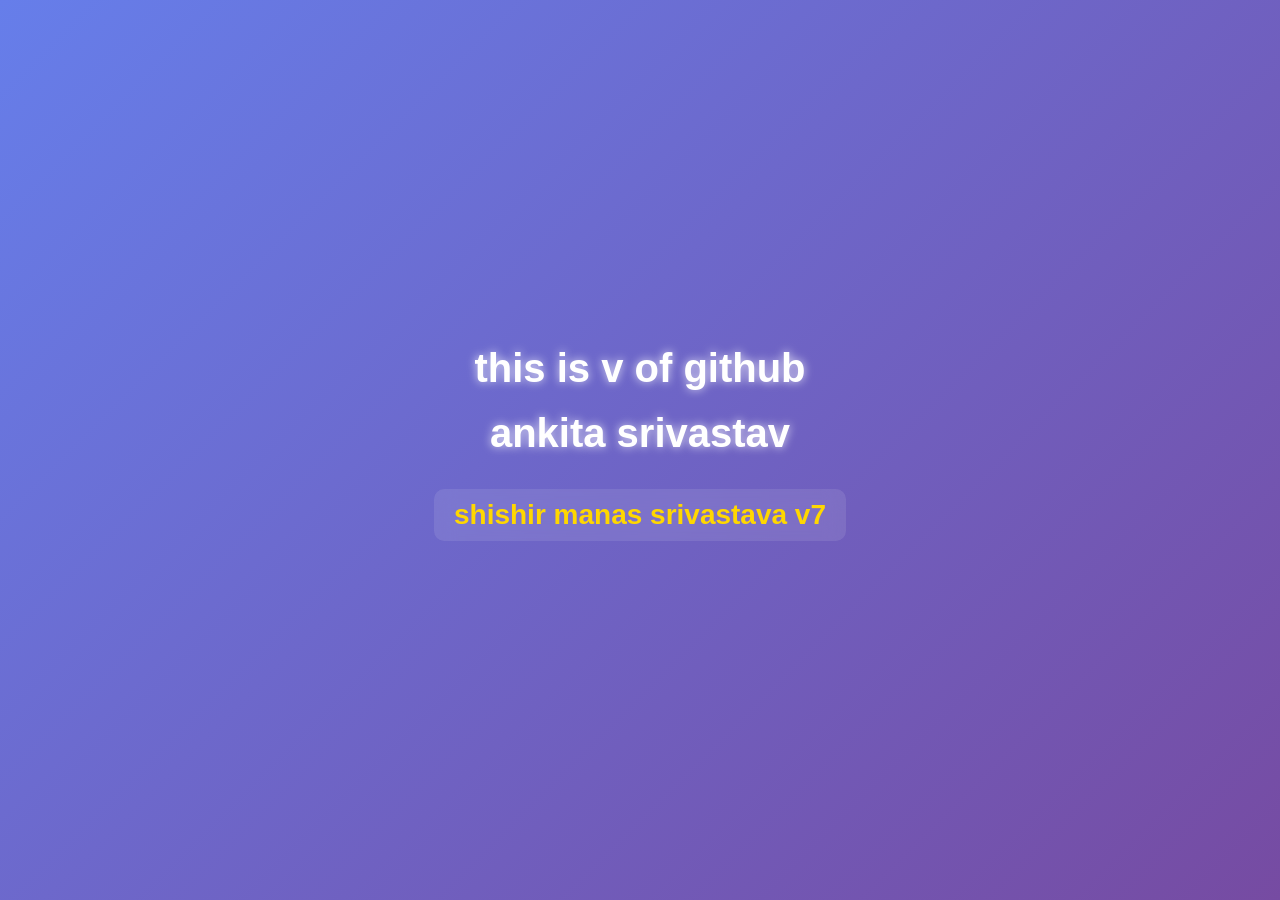
==== index.html @ 765e0f83 "same version" ====
<!DOCTYPE html>
<html lang="en">
<head>
    <meta charset="UTF-8">
    <meta name="viewport" content="width=device-width, initial-scale=1.0">
    
    <link rel="stylesheet" href="style.css">
    
    <title>Document</title>
</head>
<body>

    <h1>this is v of github</h1>
    <h1>ankita srivastav</h1>
    <h2>shishir manas srivastava v7</h2>

</body>
</html>
---- style.css ----
/* Full page background */
body {
    margin: 0;
    padding: 0;
    font-family: 'Poppins', sans-serif;

    /* Gradient background */
    background: linear-gradient(135deg, #667eea, #764ba2);

    /* Center content */
    display: flex;
    flex-direction: column;
    justify-content: center;
    align-items: center;
    height: 100vh;
}

/* Main heading */
h1 {
    color: white;
    font-size: 40px;
    margin: 10px;

    /* Glow effect */
    text-shadow: 0 0 10px rgba(255,255,255,0.8);

    /* Animation */
    animation: fadeIn 2s ease-in-out;
}

/* Sub heading */
h2 {
    color: #ffd700;
    font-size: 28px;

    background: rgba(255, 255, 255, 0.1);
    padding: 10px 20px;
    border-radius: 10px;

    backdrop-filter: blur(10px);
}

/* Animation */
@keyframes fadeIn {
    from {
        opacity: 0;
        transform: translateY(30px);
    }
    to {
        opacity: 1;
        transform: translateY(0);
    }
}
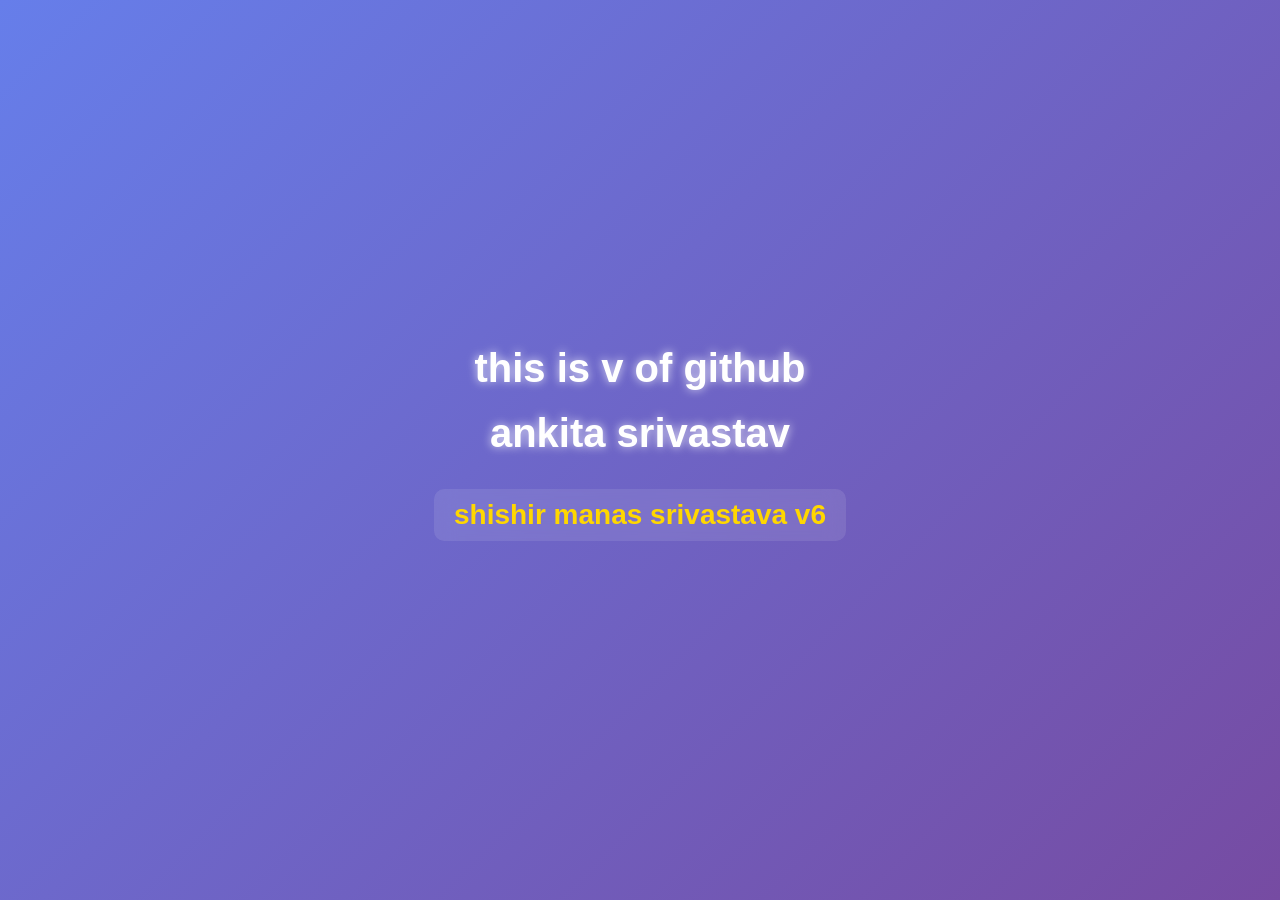
==== commit 08893fc8: "latest 2 ver" ====
--- a/index.html
+++ b/index.html
@@ -12,7 +12,7 @@
 
     <h1>this is v of github</h1>
     <h1>ankita srivastav</h1>
-    <h2>shishir manas srivastava v7</h2>
+    <h2>shishir manas srivastava v6</h2>
 
 </body>
 </html>
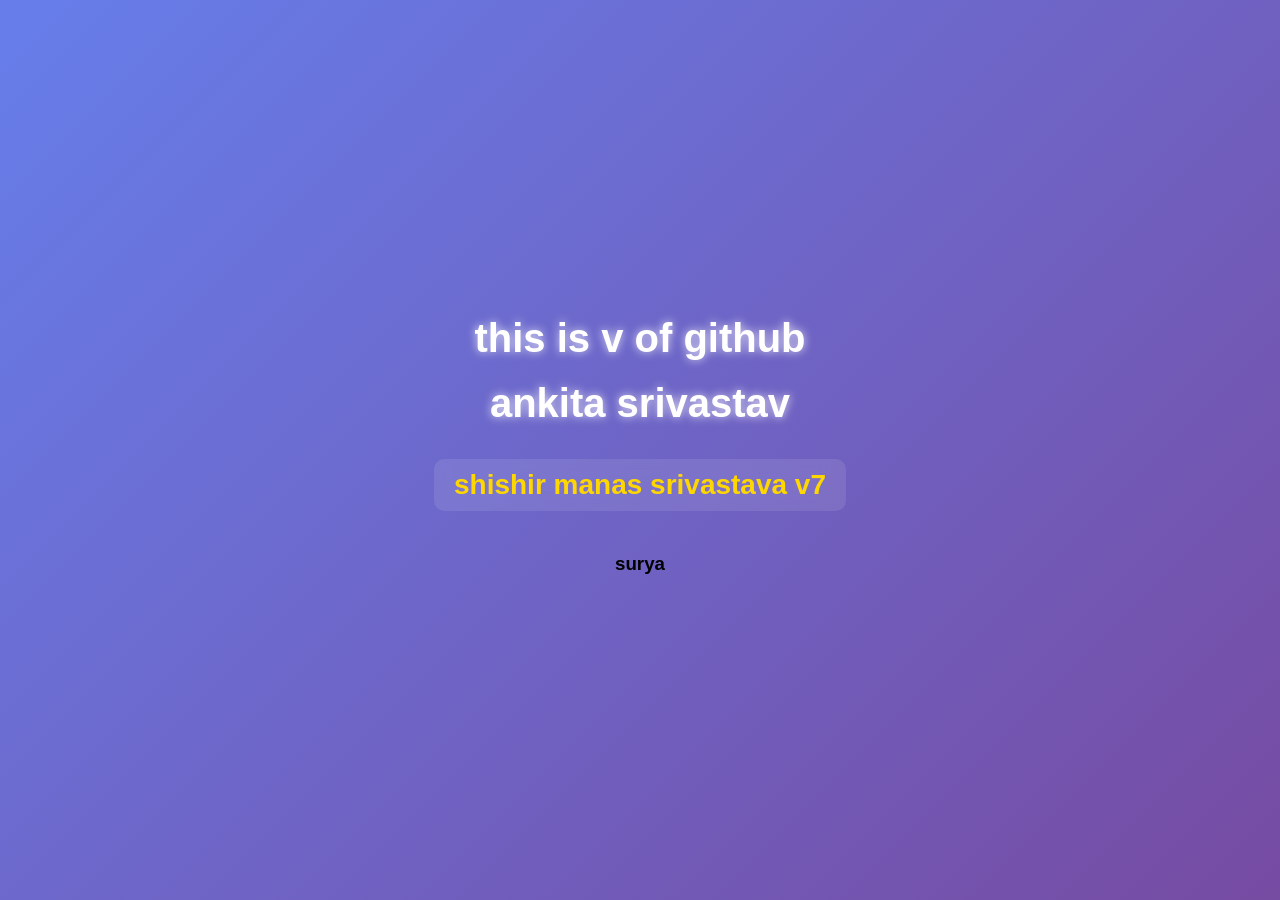
==== commit 11a867e7: "version 3" ====
--- a/index.html
+++ b/index.html
@@ -12,7 +12,8 @@
 
     <h1>this is v of github</h1>
     <h1>ankita srivastav</h1>
-    <h2>shishir manas srivastava v6</h2>
+    <h2>shishir manas srivastava v7</h2>
+    <h3>surya</h3>
 
 </body>
 </html>
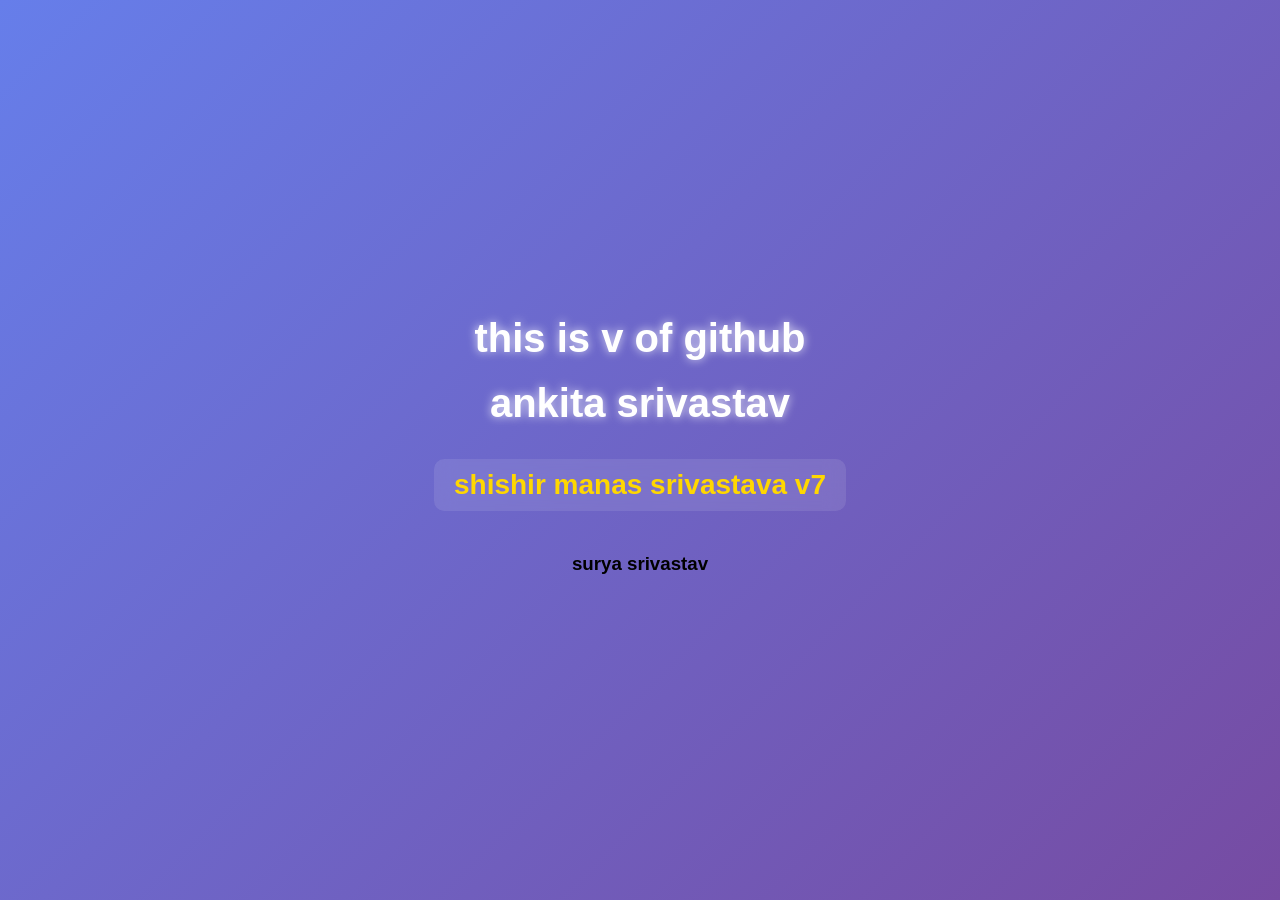
==== commit 3617c7a9: "version3" ====
--- a/index.html
+++ b/index.html
@@ -13,7 +13,7 @@
     <h1>this is v of github</h1>
     <h1>ankita srivastav</h1>
     <h2>shishir manas srivastava v7</h2>
-    <h3>surya</h3>
+    <h3>surya srivastav</h3>
 
 </body>
 </html>
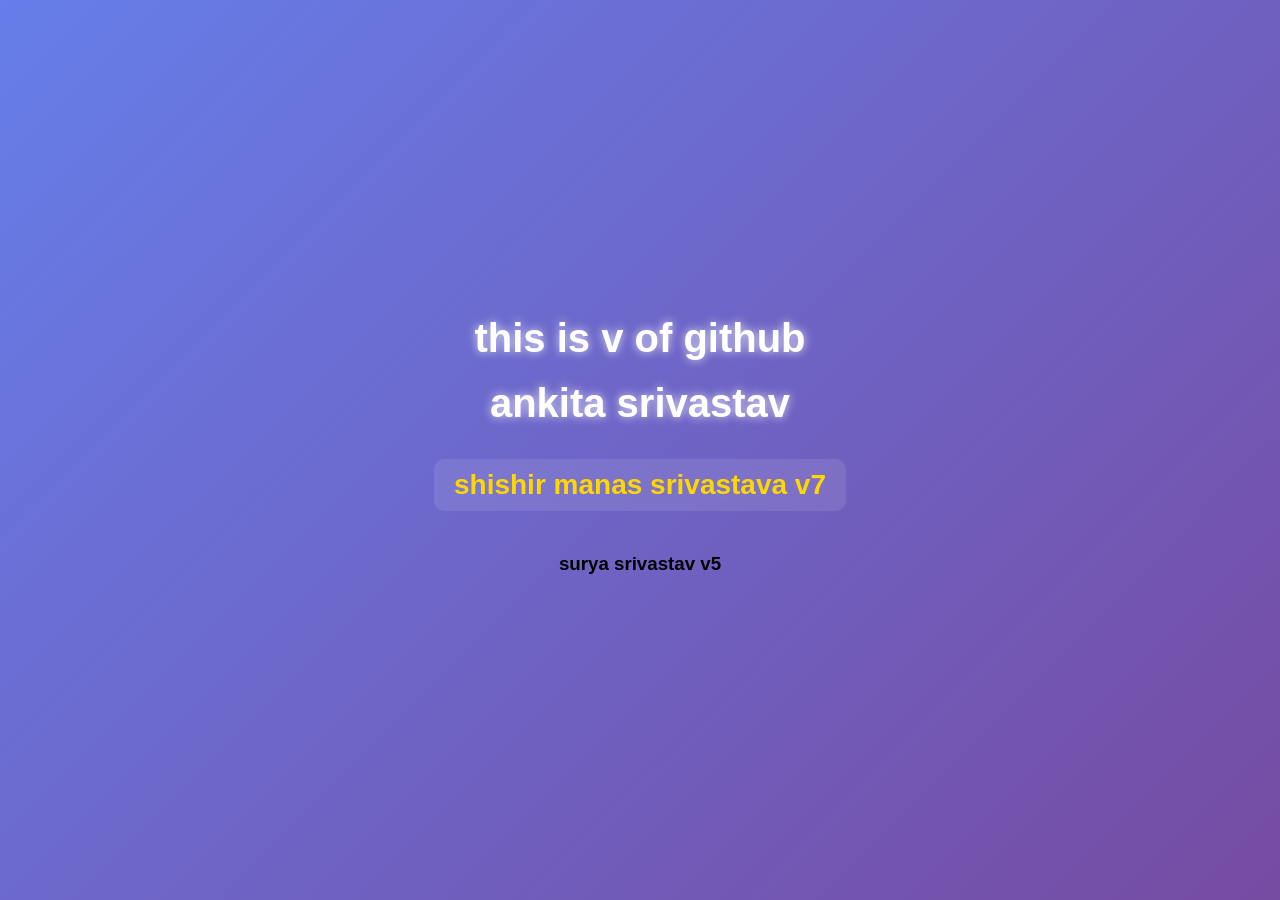
==== commit 0510ad1b: "merge" ====
--- a/index.html
+++ b/index.html
@@ -13,7 +13,7 @@
     <h1>this is v of github</h1>
     <h1>ankita srivastav</h1>
     <h2>shishir manas srivastava v7</h2>
-    <h3>surya srivastav</h3>
+    <h3>surya srivastav v5</h3>
 
 </body>
 </html>
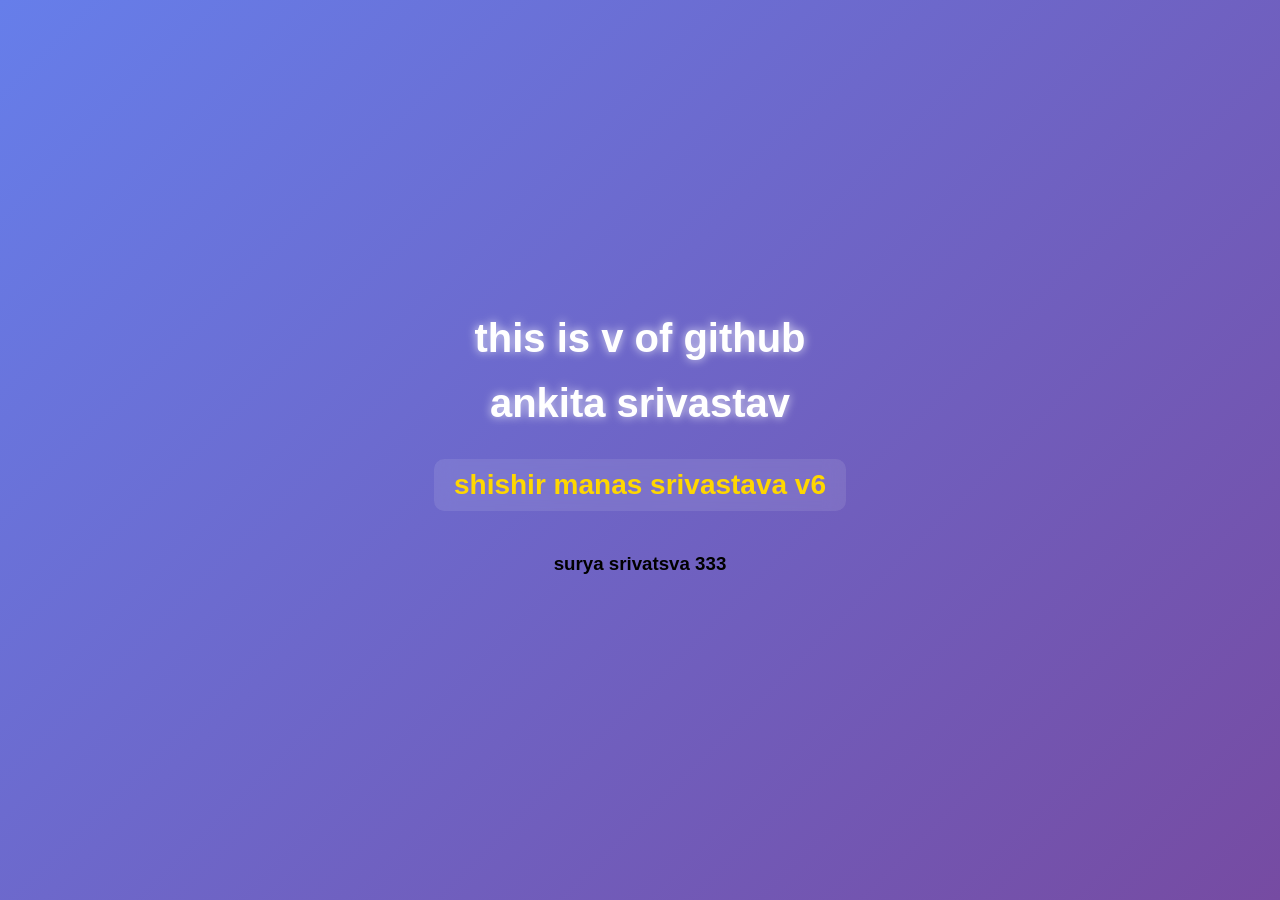
==== commit c1e40f44: "merge" ====
--- a/index.html
+++ b/index.html
@@ -12,8 +12,8 @@
 
     <h1>this is v of github</h1>
     <h1>ankita srivastav</h1>
-    <h2>shishir manas srivastava v7</h2>
-    <h3>surya srivastav v5</h3>
+    <h2>shishir manas srivastava v6</h2>
+    <h3>surya srivatsva 333</h3>
 
 </body>
 </html>
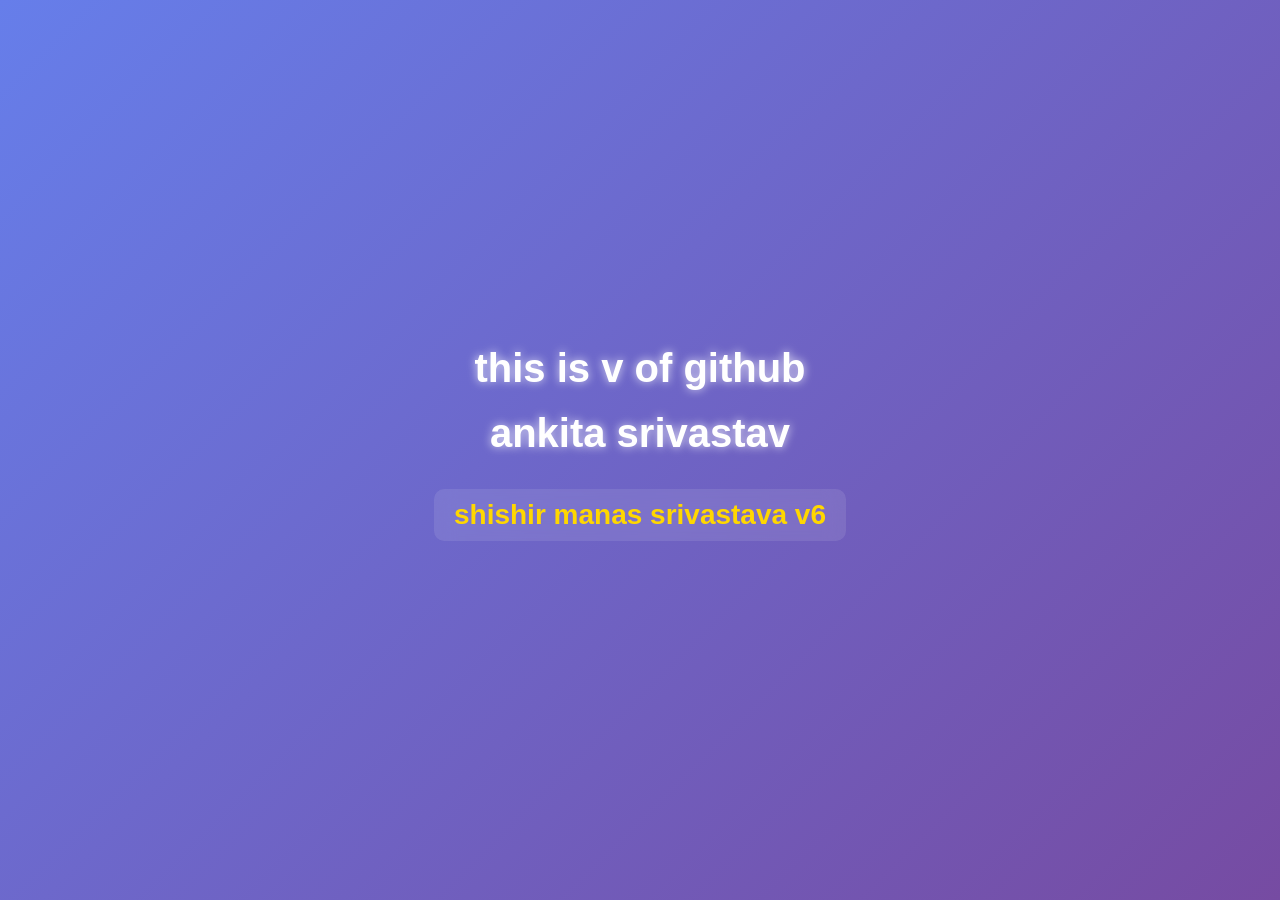
==== commit 0ecee1e4: "lkkk" ====
--- a/index.html
+++ b/index.html
@@ -13,7 +13,6 @@
     <h1>this is v of github</h1>
     <h1>ankita srivastav</h1>
     <h2>shishir manas srivastava v6</h2>
-    <h3>surya srivatsva 333</h3>
 
 </body>
 </html>
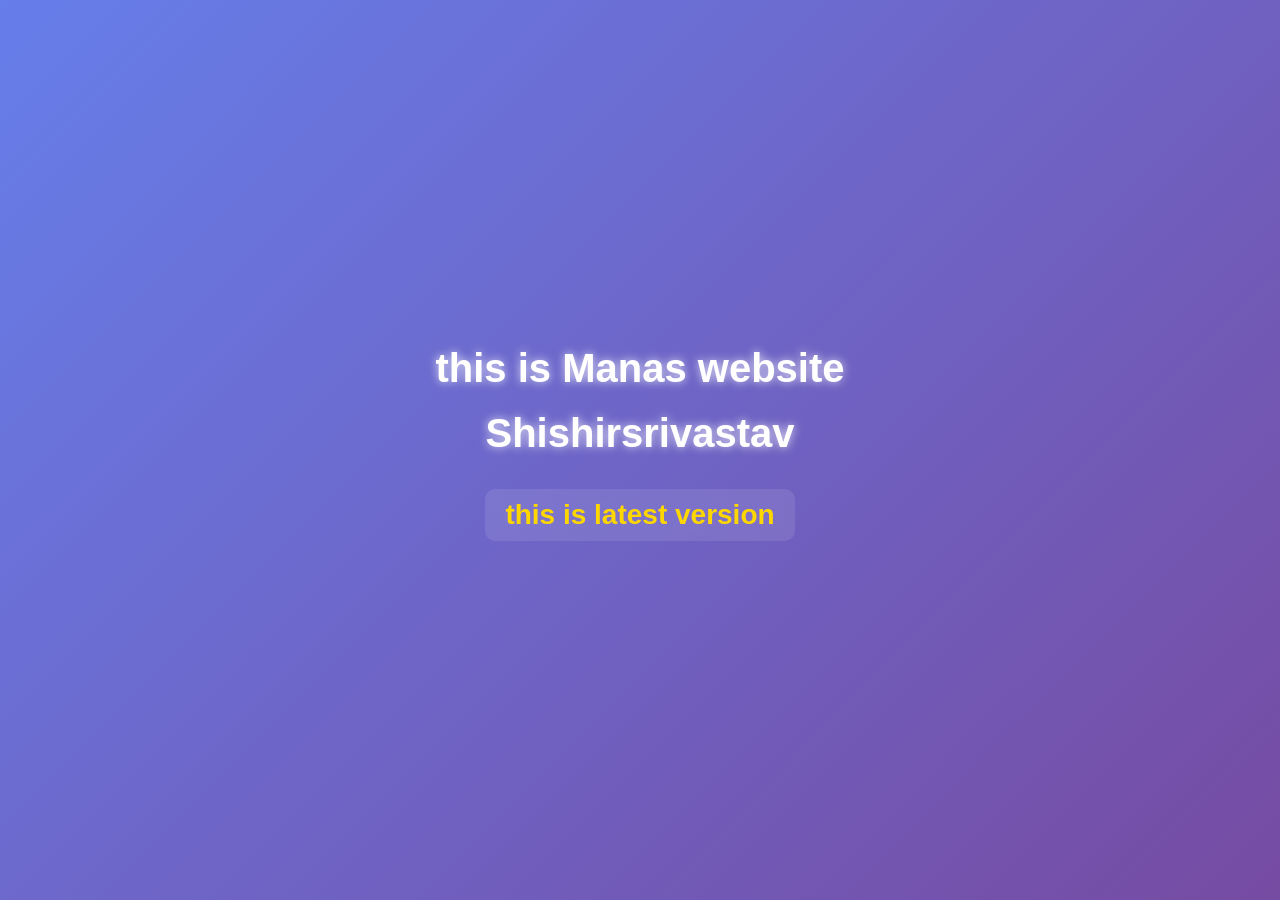
==== commit cc7e46d6: "latest" ====
--- a/index.html
+++ b/index.html
@@ -10,9 +10,9 @@
 </head>
 <body>
 
-    <h1>this is v of github</h1>
-    <h1>ankita srivastav</h1>
-    <h2>shishir manas srivastava v6</h2>
+    <h1>this is Manas website</h1>
+    <h1>Shishirsrivastav</h1>
+    <h2> this is latest version</h2>
 
 </body>
 </html>
